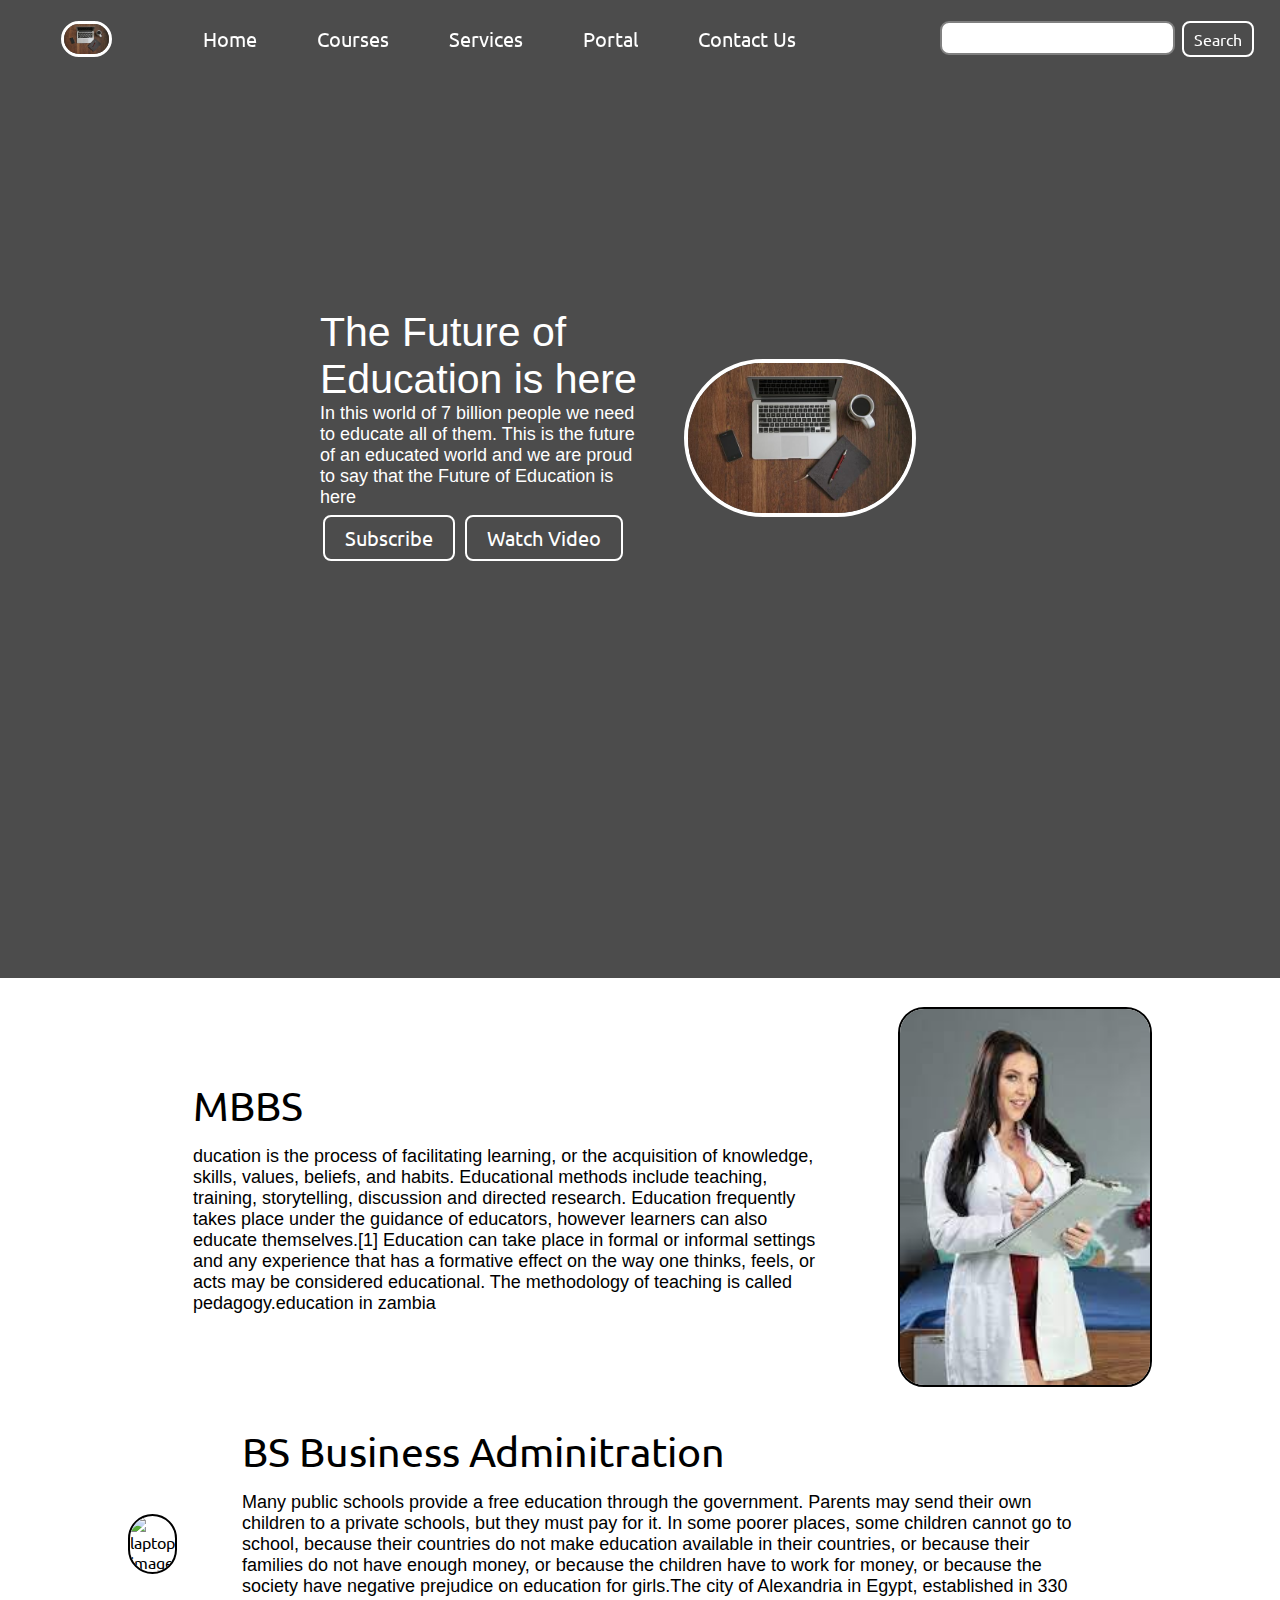
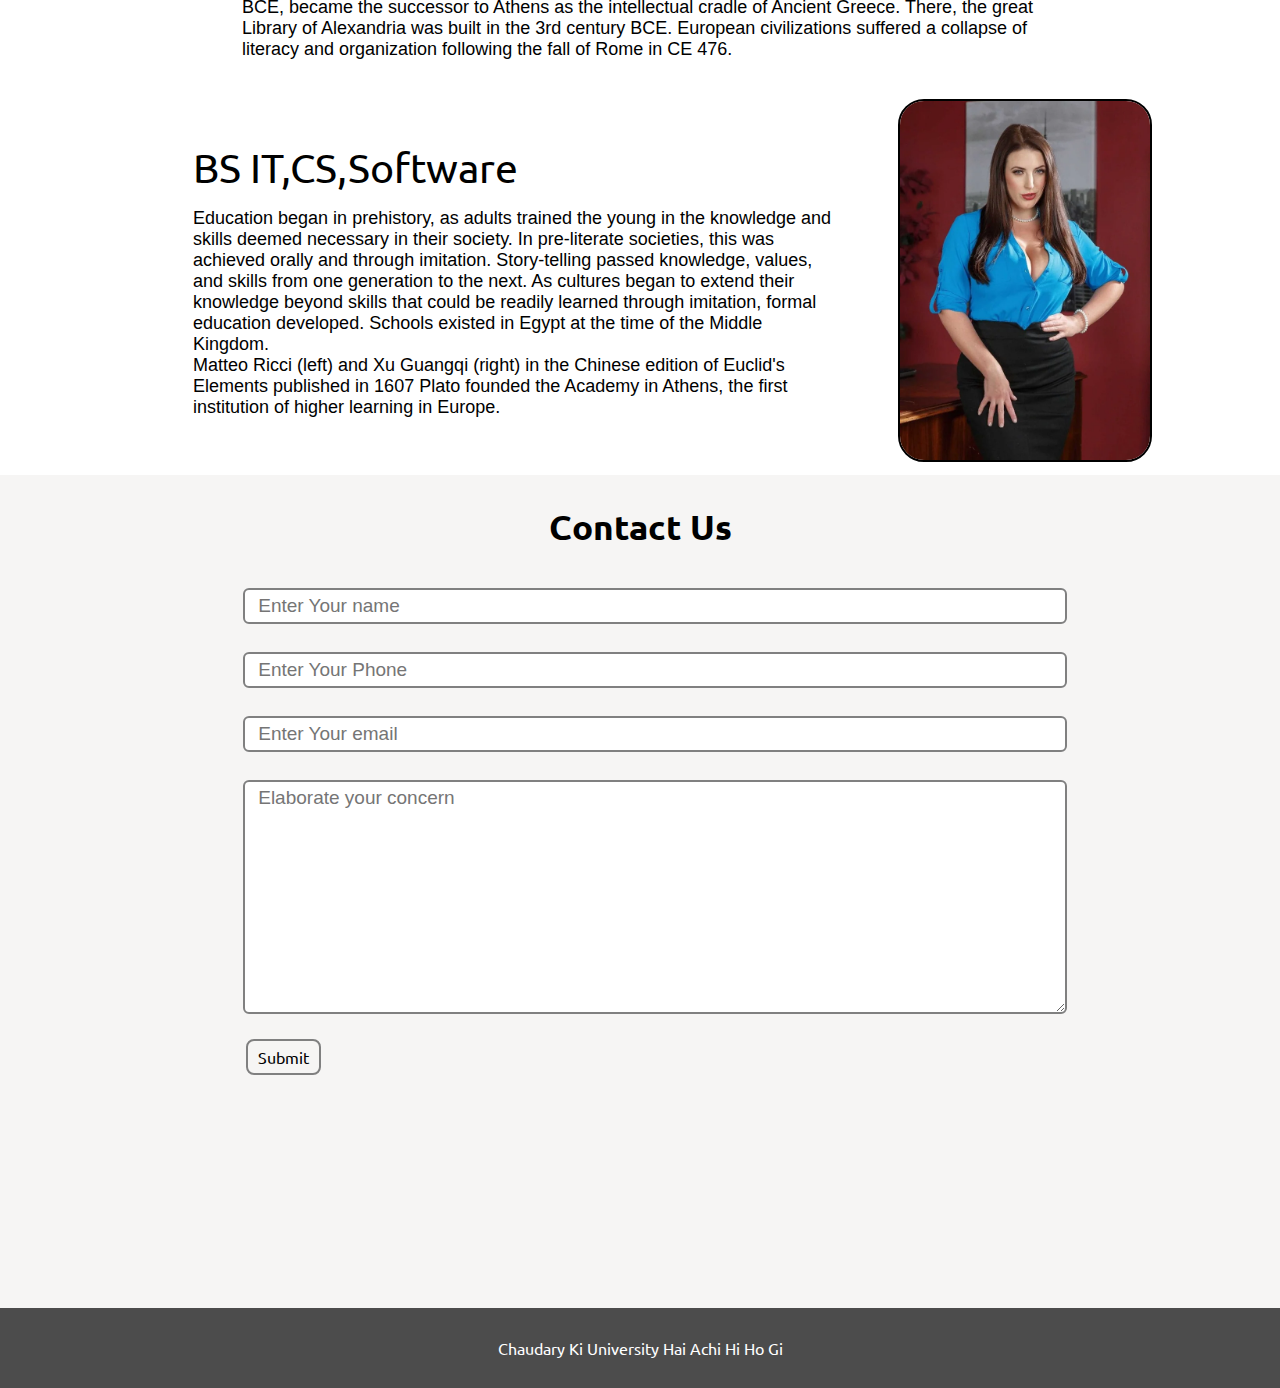
==== index.html @ 21fd1317 "first commit 2" ====
<!DOCTYPE html>
<html lang="en">

<head>
    <meta charset="UTF-8">
    <meta name="viewport" content="width=device-width, initial-scale=1.0">
    <link rel="stylesheet" href="style.css">
    <link rel="stylesheet" href="responsive.css">
    <title> Choudary k betay ki University</title>
</head>

<body>
    <nav class="navbar background h-nav-resp">
        <ul class="nav-list v-class-resp">
            <div class="logo"><img src="macbook_laptop_with_iphone_coffee_038_journal_596600.jpg" alt="logo"></div>
            <li><a href="index.php">Home</a></li>
            <li><a href="#about">Courses</a></li>
            <li><a href="servives.html">Services</a></li>
            <li><a href="dashboard.php">Portal</a></li>
            <li><a href="#contact">Contact Us</a></li>
        </ul>
        <div class="rightNav v-class-resp">
            <input type="text" name="search" id="search">
            <button class="btn btn-sm">Search</button>
        </div>
        <div class="burger">
            <div class="line"></div>
            <div class="line"></div>
            <div class="line"></div>
        </div>
    </nav>

    <section class="background firstSection">
        <div class="box-main">
            <div class="firstHalf">
                <p class="text-big">The Future of Education is here</p>
                <p class="text-small">In this world of 7 billion people we need to educate all of them. This is the
                    future of an educated world and we are proud to say that the Future of Education is here</p>
                <div class="buttons">
                    <button class="btn">Subscribe</button>
                    <button class="btn">Watch Video</button>

                </div>
            </div>

            <div class="secondHalf">
                <img src="macbook_laptop_with_iphone_coffee_038_journal_596600.jpg" alt="Laptop Image">
            </div>
        </div>
    </section>

    <section class="section">
        <div class="paras">
            <p class="sectionTag text-big">MBBS</p>
            <p class="sectionSubTag text-small">ducation is the process of facilitating learning, or the acquisition of
                knowledge, skills, values, beliefs, and habits.
                Educational methods include teaching, training, storytelling, discussion and directed research.
                Education frequently
                takes place under the guidance of educators, however learners can also educate themselves.[1] Education
                can take place
                in formal or informal settings and any experience that has a formative effect on the way one thinks,
                feels, or acts may
                be considered educational. The methodology of teaching is called pedagogy.education in zambia </p>
        </div>
        <div class="thumbnail">
            <img src="4.jpg" alt="laptop image" class="imgFluid">
        </div>
    </section>

    <section class="section section-left" id="about">
        <div class="paras">
            <p class="sectionTag text-big">BS Business Adminitration</p>
            <p class="sectionSubTag text-small">Many public schools provide a free education through the government.
                Parents may send their own children to a private
                schools, but they must pay for it. In some poorer places, some children cannot go to school, because
                their countries do
                not make education available in their countries, or because their families do not have enough money, or
                because the
                children have to work for money, or because the society have negative prejudice on education for
                girls.The city of Alexandria in
                Egypt, established in 330 BCE, became the successor to Athens as the intellectual cradle of Ancient
                Greece. There, the
                great Library of Alexandria was built in the 3rd century BCE. European civilizations suffered a collapse
                of literacy and
                organization following the fall of Rome in CE 476.</p>
        </div>
        <div class="thumbnail">
            <img src="1.jpg" alt="laptop image" class="imgFluid">
        </div>
    </section>
    <section class="section" id="services">
        <div class="paras">
            <p class="sectionTag text-big">BS IT,CS,Software</p>
            <p class="sectionSubTag text-small">Education began in prehistory, as adults trained the young in the
                knowledge and skills deemed necessary in their
                society. In pre-literate societies, this was achieved orally and through imitation. Story-telling passed
                knowledge,
                values, and skills from one generation to the next. As cultures began to extend their knowledge beyond
                skills that could
                be readily learned through imitation, formal education developed. Schools existed in Egypt at the time
                of the Middle
                Kingdom.</p>

            <p class="sectionSubTag text-small">
                Matteo Ricci (left) and Xu Guangqi (right) in the Chinese edition of Euclid's Elements published in 1607
                Plato founded the Academy in Athens, the first institution of higher learning in Europe.
            </p>
        </div>
        <div class="thumbnail">
            <img src="3.webp" alt="laptop image"
                class="imgFluid">
        </div>
    </section>

    <section class="contact" id="contact">
        <h1 class="text-center">Contact Us</h1>
        <form class="form" action="save_api.php" method="POST">
            <input class="form-input" type="text" name="uname" id="uname" placeholder="Enter Your name" required>
            <input class="form-input" type="text" name="uphone" id="uphone" placeholder="Enter Your Phone" required>
            <input class="form-input" type="email" name="uemail" id="uemail" placeholder="Enter Your email" required>
            <textarea class="form-input" name="umsg" id="umsg" cols="30" rows="10" placeholder="Elaborate your concern"
                required></textarea>
            <button class="btn btn-sm btn-dark" type="submit">Submit</button>
        </form>
    </section>

    <footer class="background">
        <p class="text-footer">
            Chaudary Ki University Hai Achi Hi Ho Gi
        </p>
    </footer>
    <script src="resp.js"></script>

</body>

</html>
---- style.css ----
@import url('https://fonts.googleapis.com/css2?family=Ubuntu&display=swap');
*{
    margin: 0;
    padding:0;
}

html{
    scroll-behavior: smooth;
}
.logo{
    width:20%;
    display: flex;
    justify-content: center;
    align-items: center;
}
.logo img{
    width: 26%;
    border: 3px solid white;
    border-radius: 50px;
    margin: 5px;
}
.navbar{
    display: flex;
    align-items: center;
    justify-content: center;
    position: sticky;
    top:0;
    cursor: pointer;
    
}

.nav-list{
    width: 70%; 
    display: flex; 
    align-items: center;
}

.nav-list li{
    list-style: none;
    padding: 26px 30px;
}

.nav-list li a{
    text-decoration: none;
    color: white;
    font-size: 20px;
    font-family: 'Ubuntu', sans-serif;
}

.nav-list li a:hover{ 
    color: rgb(197, 194, 194);
}

.rightNav{ 
    width: 30%;
    text-align: right;
    padding: 0 23px;
}

#search{
    padding: 5px;
    font-size: 17px;
    border: 2px solid grey;
    border-radius: 9px;
}

.background{
    background: rgba(0, 0, 0, 0.7) url('../img/bg.jpg');
    background-size: cover;
    background-blend-mode: darken;
}

.firstSection{
    height: 100vh;
}

.box-main{
    display: flex;
    justify-content: center;
    align-items: center;
    color: white;
    font-family: 'Segoe UI', Tahoma, Geneva, Verdana, sans-serif;
    max-width: 50%;
    margin: auto;
        height: 80%;
}

.firstHalf{
    width: 80%;
    display: flex;
    flex-direction: column;
    justify-content: center;
}

.secondHalf{
    width: 80%;
}

.secondHalf img{
    width: 70%; 
    border: 4px solid white;
    border-radius: 150px;
    display: block;
    margin: auto;
}

.text-big{
    font-size: 41px;
}

.text-small{
    font-size: 18px;
}

.btn{
    padding: 8px 20px;
    margin: 7px 3px;
    border: 2px solid white;
    border-radius: 8px; 
    background: none;
    color: white;
    cursor: pointer;
    font-family: 'Ubuntu', sans-serif;
    font-size: 20px;
}

.btn-sm{
    padding: 6px 10px;
    vertical-align: middle;
    font-size: 16px;
}

.btn-dark{
    color: black;
        border: 2px solid grey;

}
.section{ 
    display: flex;
    align-items: center;
    justify-content: space-evenly;
    max-width: 80%;
    margin: auto;
    font-family: 'Ubuntu', sans-serif;
    padding: 10px;
}

.section-left{
    flex-direction: row-reverse;
}

.paras{
    padding: 0px 65px;
}

.sectionTag{
    padding: 16px 0;
}

.sectionSubTag{
    font-family: 'Segoe UI', Tahoma, Geneva, Verdana, sans-serif;
}

.thumbnail img{
    width: 250px;
    border: 2px solid black;
    border-radius: 26px;
    margin-top: 19px;
}

.contact{
    background-color: #f6f5f4;
    height: 833px;
}
.text-center{

    text-align: center;
    padding-top: 30px;
   font-family: 'Ubuntu', sans-serif;
       font-size: 35px;
}

.form{
    max-width: 62%;
    margin: 25px auto;
}

.form-input{
    margin: 14px 0;
    padding: 5px 13px;
    width: 100%; 
    font-size: 19px;
    border: 2px solid grey;
    border-radius: 6px;
    font-family: 'Segoe UI', Tahoma, Geneva, Verdana, sans-serif;
}
.text-footer{
    text-align: center;
    padding: 30px 0;
   font-family: 'Ubuntu', sans-serif; 
   display: flex;
   justify-content: center;
   color: white;
   
}

.burger{
    display: none;
    position: absolute;
    cursor: pointer;
    right: 5%;
    top:15px;
}
.line{
    width: 33px;
    background-color: white;
    height: 4px;
    margin: 5px 3px;
}

.show-requests {
    width: 80%;
    min-height: 450px;
    margin: 20px auto;
}

/* table css */
.request-table {
    width: 100%;
    margin: 20px auto;
    border-collapse: collapse;
    text-align: center;
}
.request-table th, .request-table td {
    border: 1px solid #ddd;
    padding: 8px;
}
.request-table th {
    background-color: #f2f2f2;
    color: #333;
}
.request-table tr:nth-child(even) {
    background-color: #f9f9f9;
}
.request-table tr:hover {
    background-color: #f1f1f1;
    cursor: pointer;
}
.request-table th, .request-table td {
    text-align: center;
}
---- responsive.css ----
@media only screen and (max-width: 1140px){
    .nav-list{
        flex-direction: column;
    }
    .navbar{
        height: 447px;
        flex-direction: column;
        transition: all 0.7s ease-out;
    }
    .rightNav{
        text-align: center;
    }
    .box-main{
        flex-direction: column-reverse;
        max-width: 100%;
    }

    #search{
        width: 100%;
    }
    .burger{
    display: block;
    }
    .h-nav-resp{
        height: 72px;
    }
    .v-class-resp{
        opacity: 0;
    }
    .section{
        flex-direction: column-reverse;
    }
    .text-small{
        text-align: center;
    }
    .text-big{
        text-align: center;
    }
    .buttons{
        text-align: center;
    }
    .paras {
    padding: 0px;
}
}
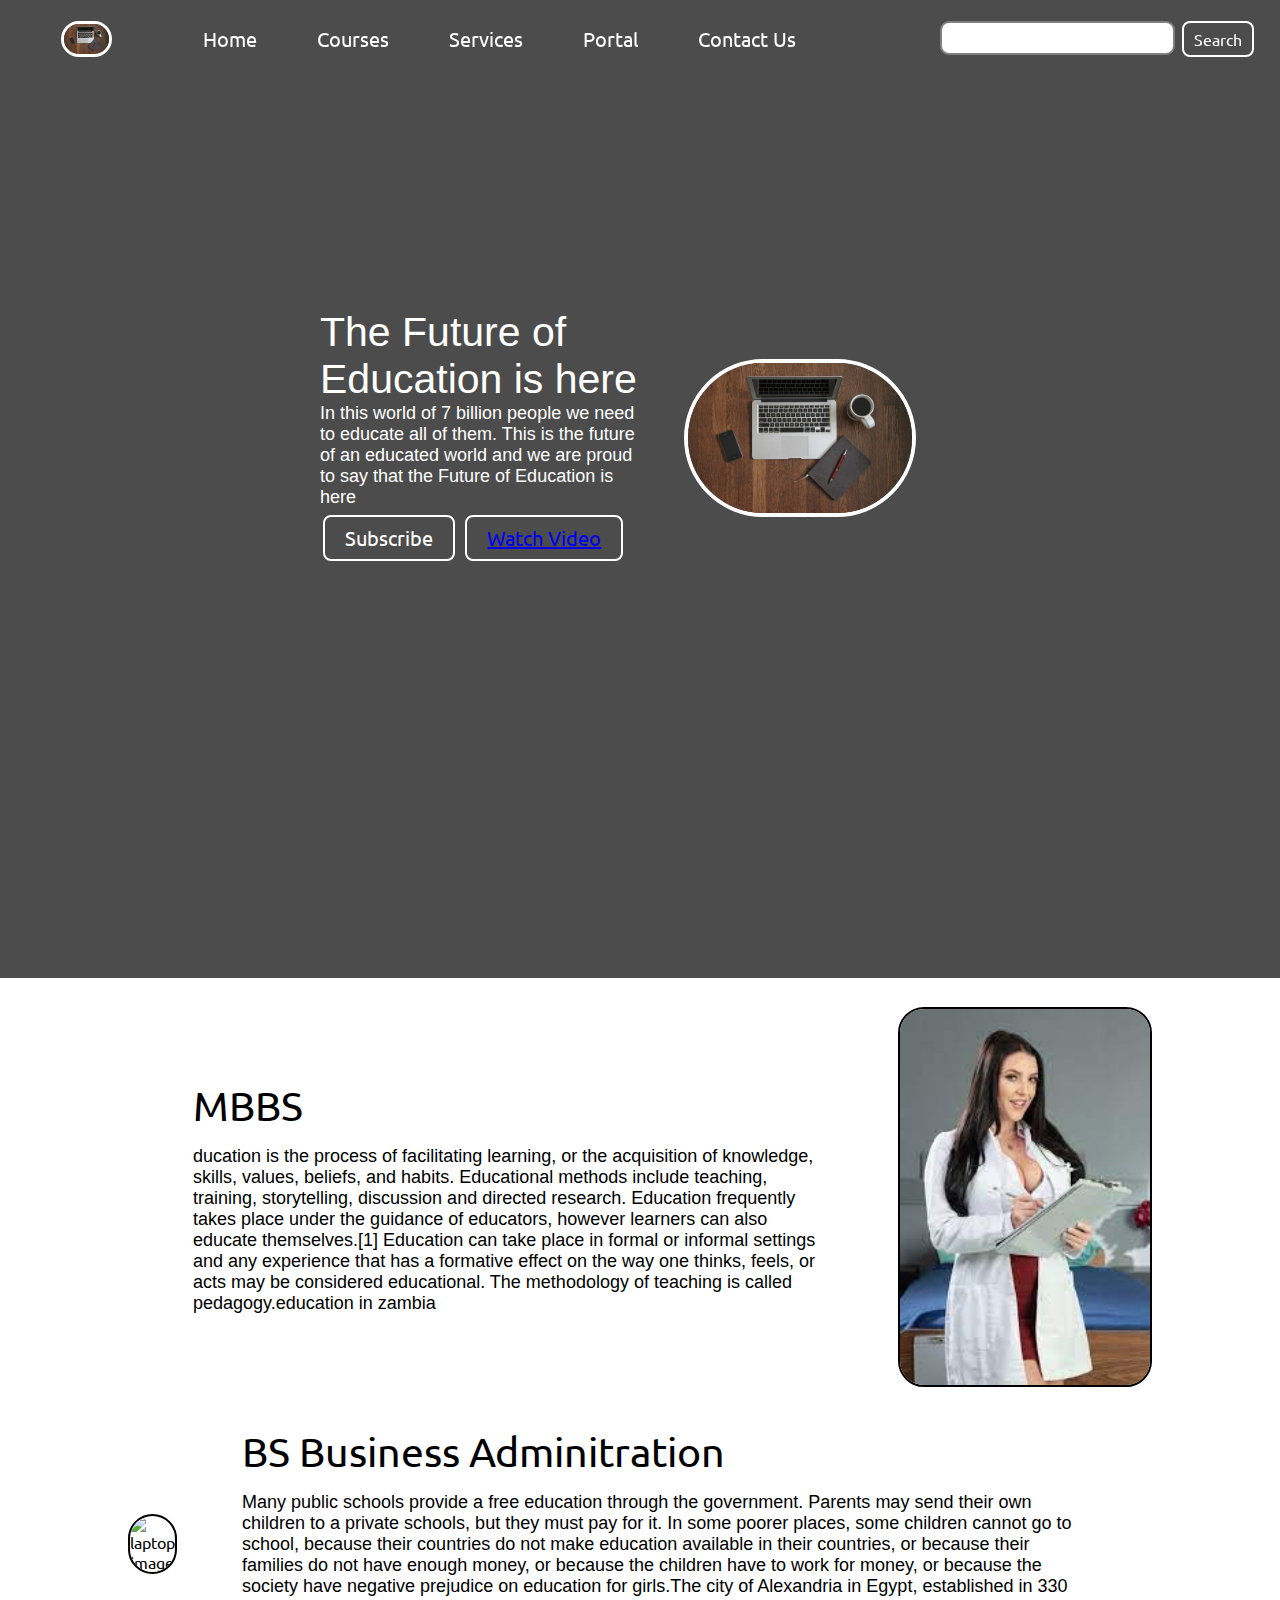
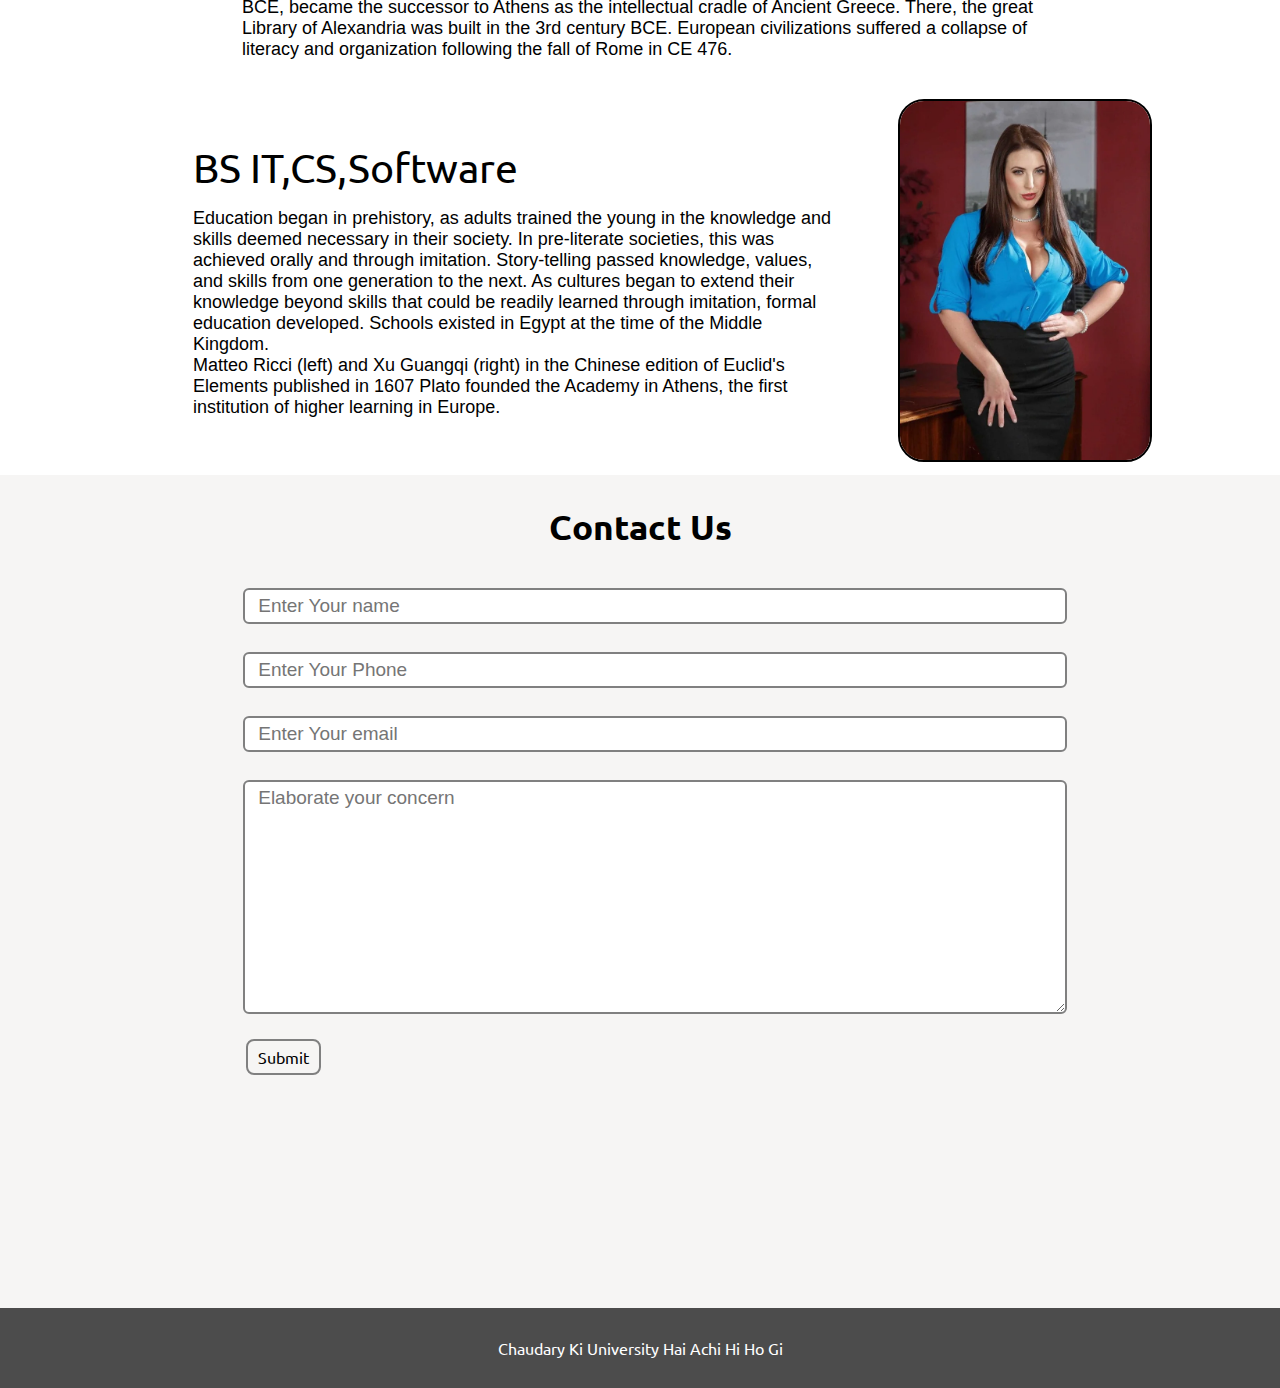
==== commit b2ef4a1c: "first commit 2" ====
--- a/index.html
+++ b/index.html
@@ -6,6 +6,7 @@
     <meta name="viewport" content="width=device-width, initial-scale=1.0">
     <link rel="stylesheet" href="style.css">
     <link rel="stylesheet" href="responsive.css">
+    <link rel="icon" href="5.png" type="image/png">
     <title> Choudary k betay ki University</title>
 </head>
 
@@ -13,7 +14,7 @@
     <nav class="navbar background h-nav-resp">
         <ul class="nav-list v-class-resp">
             <div class="logo"><img src="macbook_laptop_with_iphone_coffee_038_journal_596600.jpg" alt="logo"></div>
-            <li><a href="index.php">Home</a></li>
+            <li><a href="index.html">Home</a></li>
             <li><a href="#about">Courses</a></li>
             <li><a href="servives.html">Services</a></li>
             <li><a href="dashboard.php">Portal</a></li>
@@ -38,7 +39,7 @@
                     future of an educated world and we are proud to say that the Future of Education is here</p>
                 <div class="buttons">
                     <button class="btn">Subscribe</button>
-                    <button class="btn">Watch Video</button>
+                    <button class="btn"><a href="https://www.youtube.com/watch?v=vChDSSoE2Oc&pp=ygUZaW50ZXJ2aWV3IG9mIGFuZ2VsYSB3aGl0ZQ%3D%3D">Watch Video</a></button>
 
                 </div>
             </div>
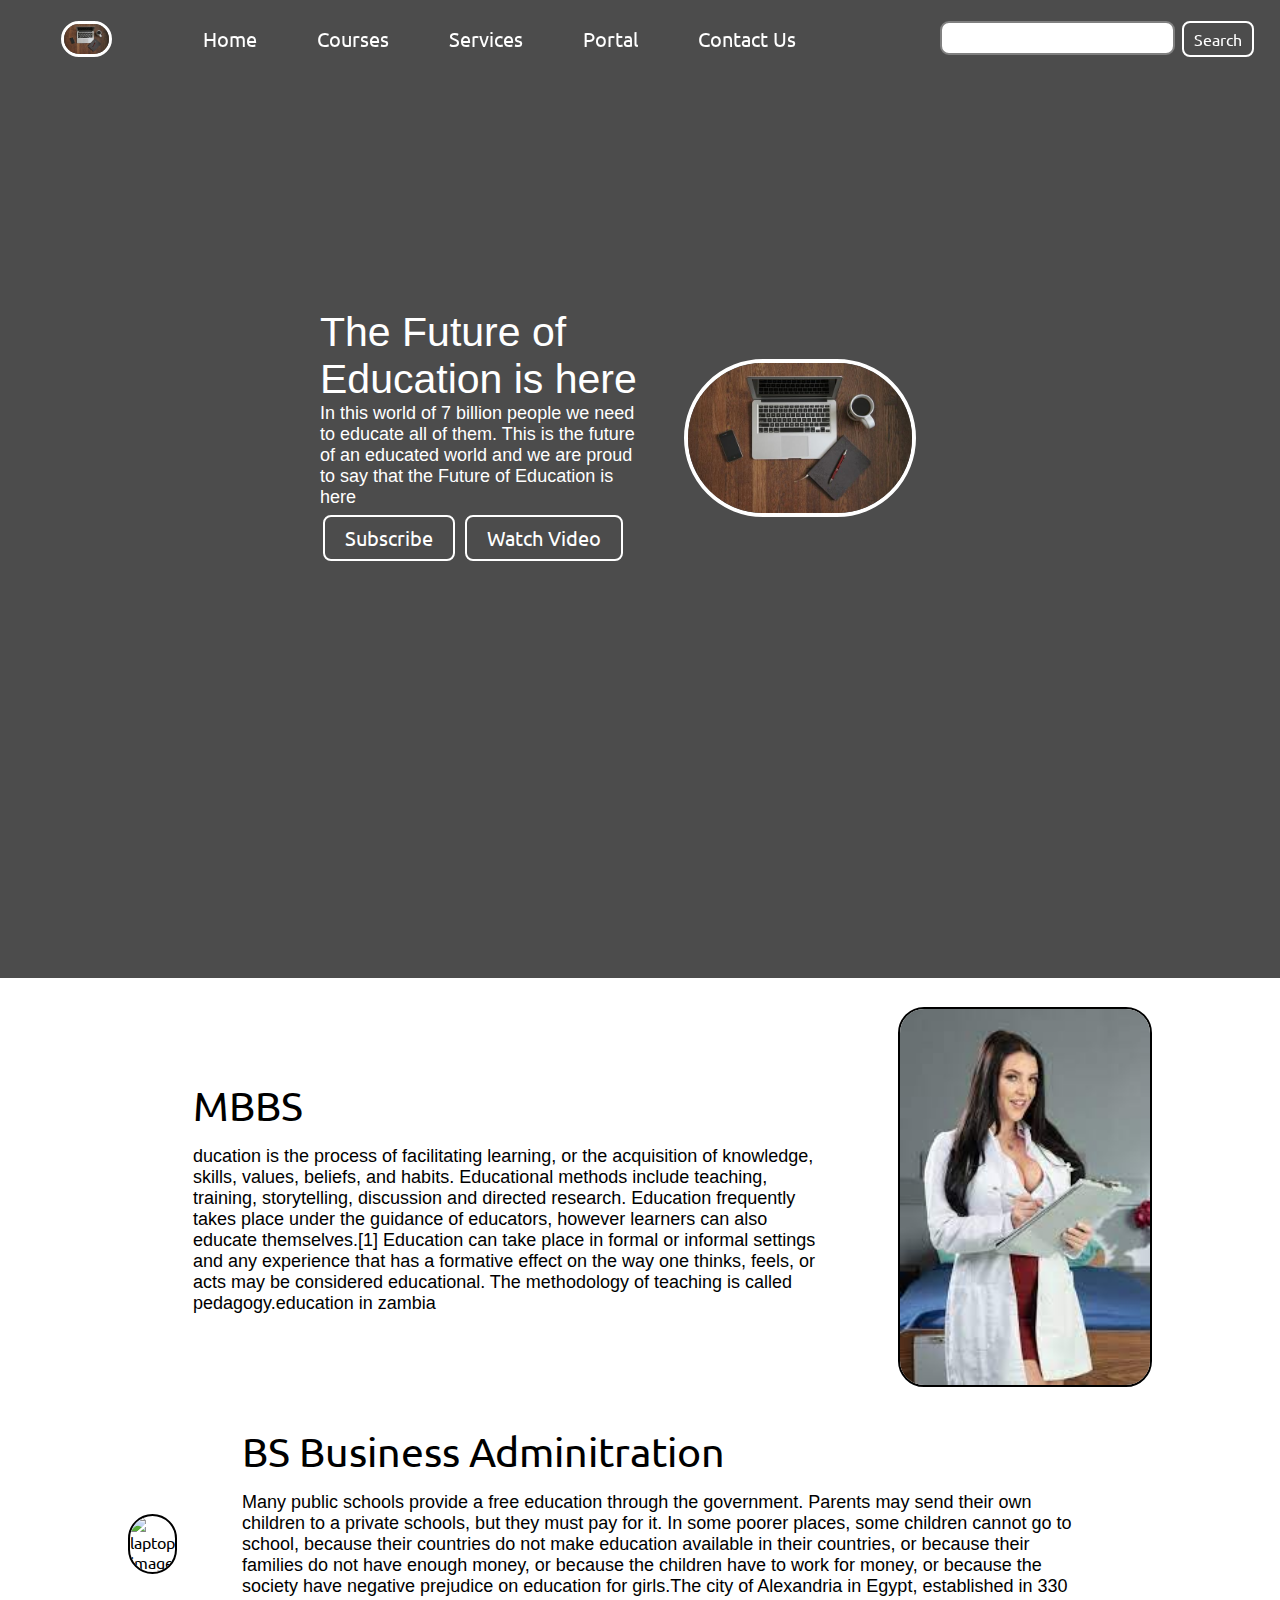
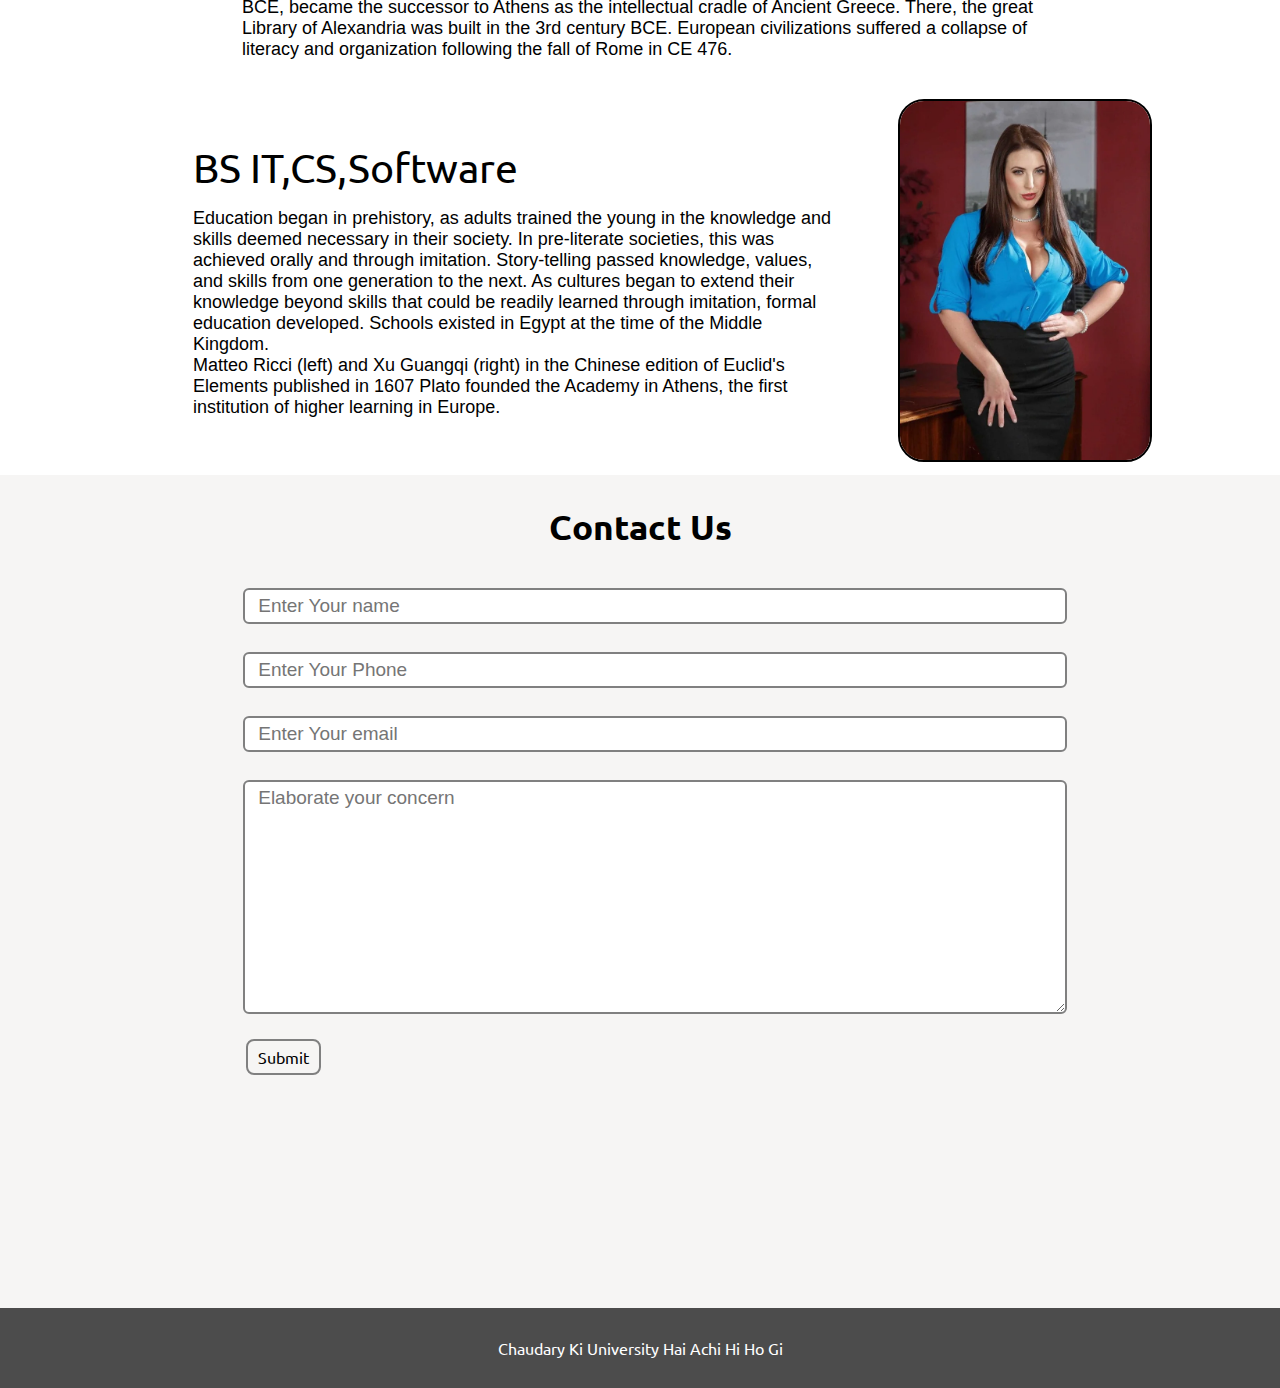
==== commit 9d899171: "first commit 2" ====
--- a/index.html
+++ b/index.html
@@ -39,7 +39,7 @@
                     future of an educated world and we are proud to say that the Future of Education is here</p>
                 <div class="buttons">
                     <button class="btn">Subscribe</button>
-                    <button class="btn"><a href="https://www.youtube.com/watch?v=vChDSSoE2Oc&pp=ygUZaW50ZXJ2aWV3IG9mIGFuZ2VsYSB3aGl0ZQ%3D%3D">Watch Video</a></button>
+                    <button class="btn"><a style="text-decoration: none; color: white;" href="https://www.youtube.com/watch?v=vChDSSoE2Oc&pp=ygUZaW50ZXJ2aWV3IG9mIGFuZ2VsYSB3aGl0ZQ%3D%3D">Watch Video</a></button>
 
                 </div>
             </div>
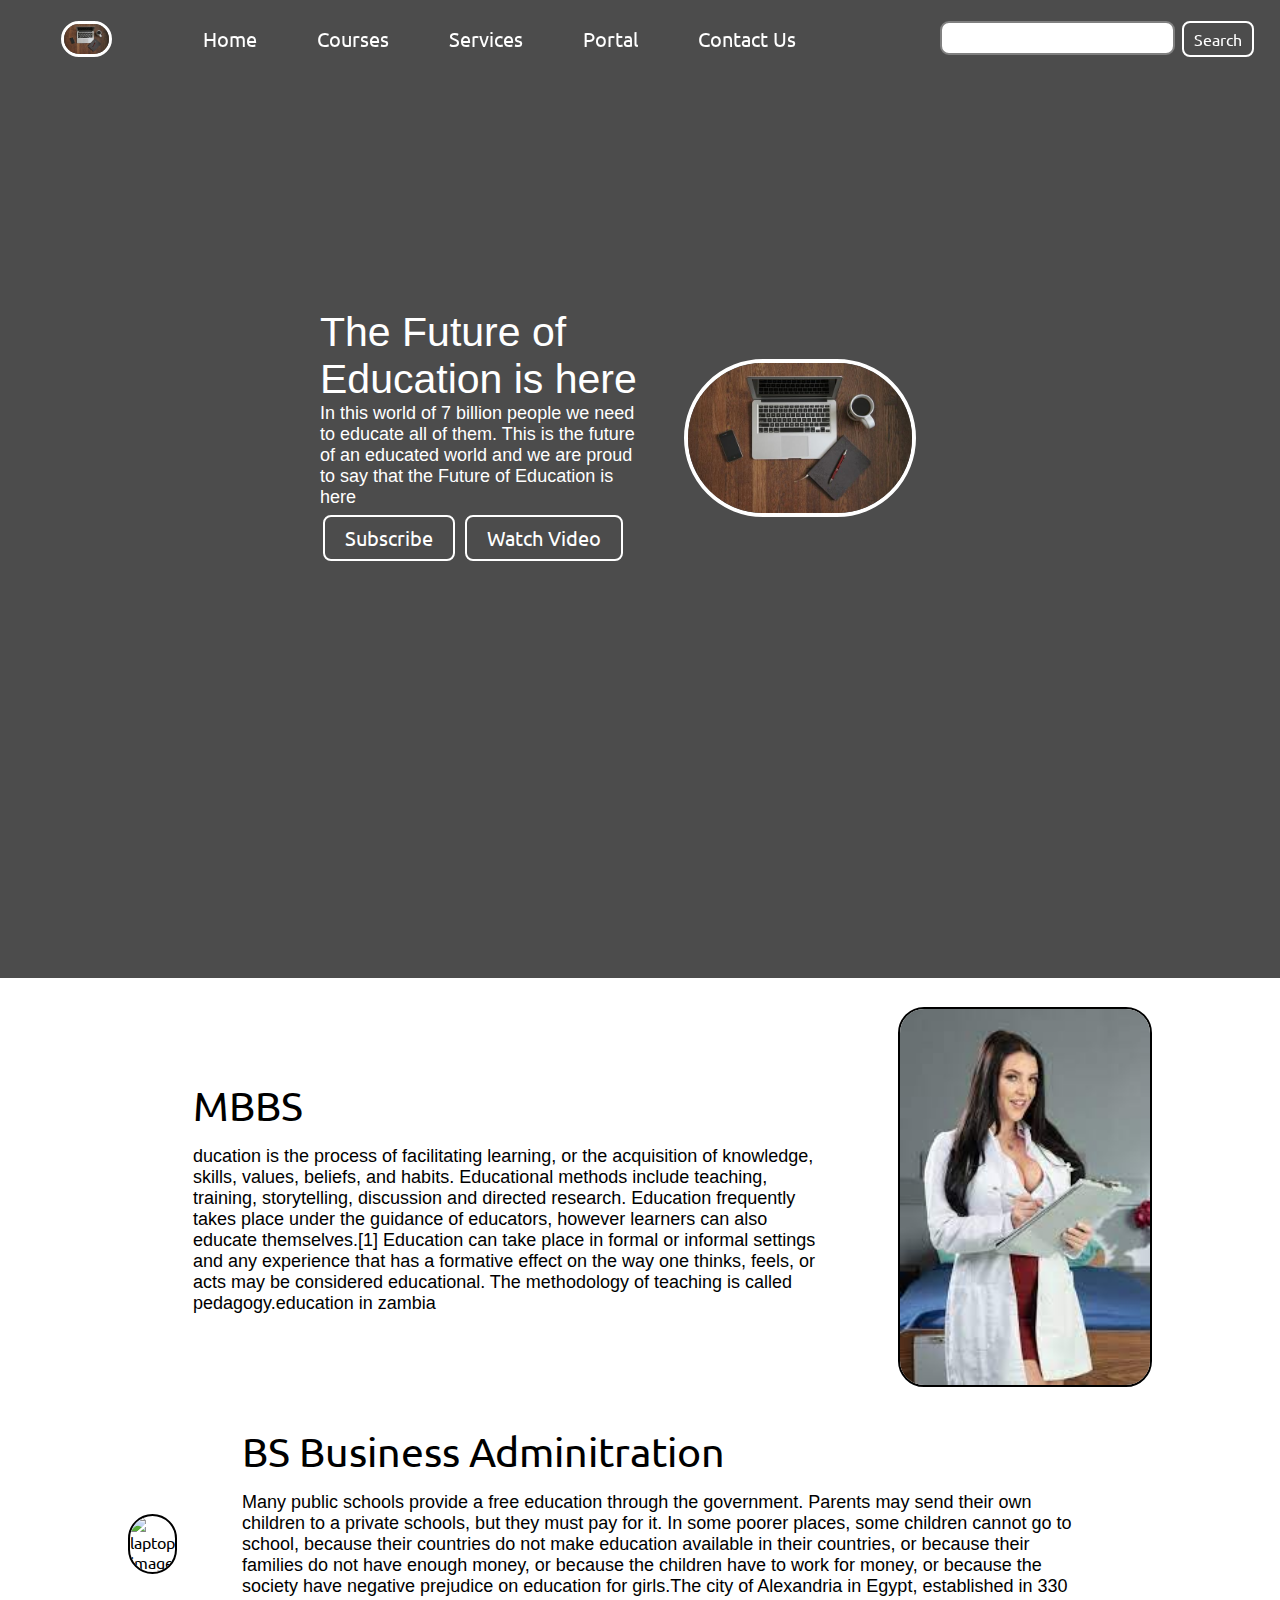
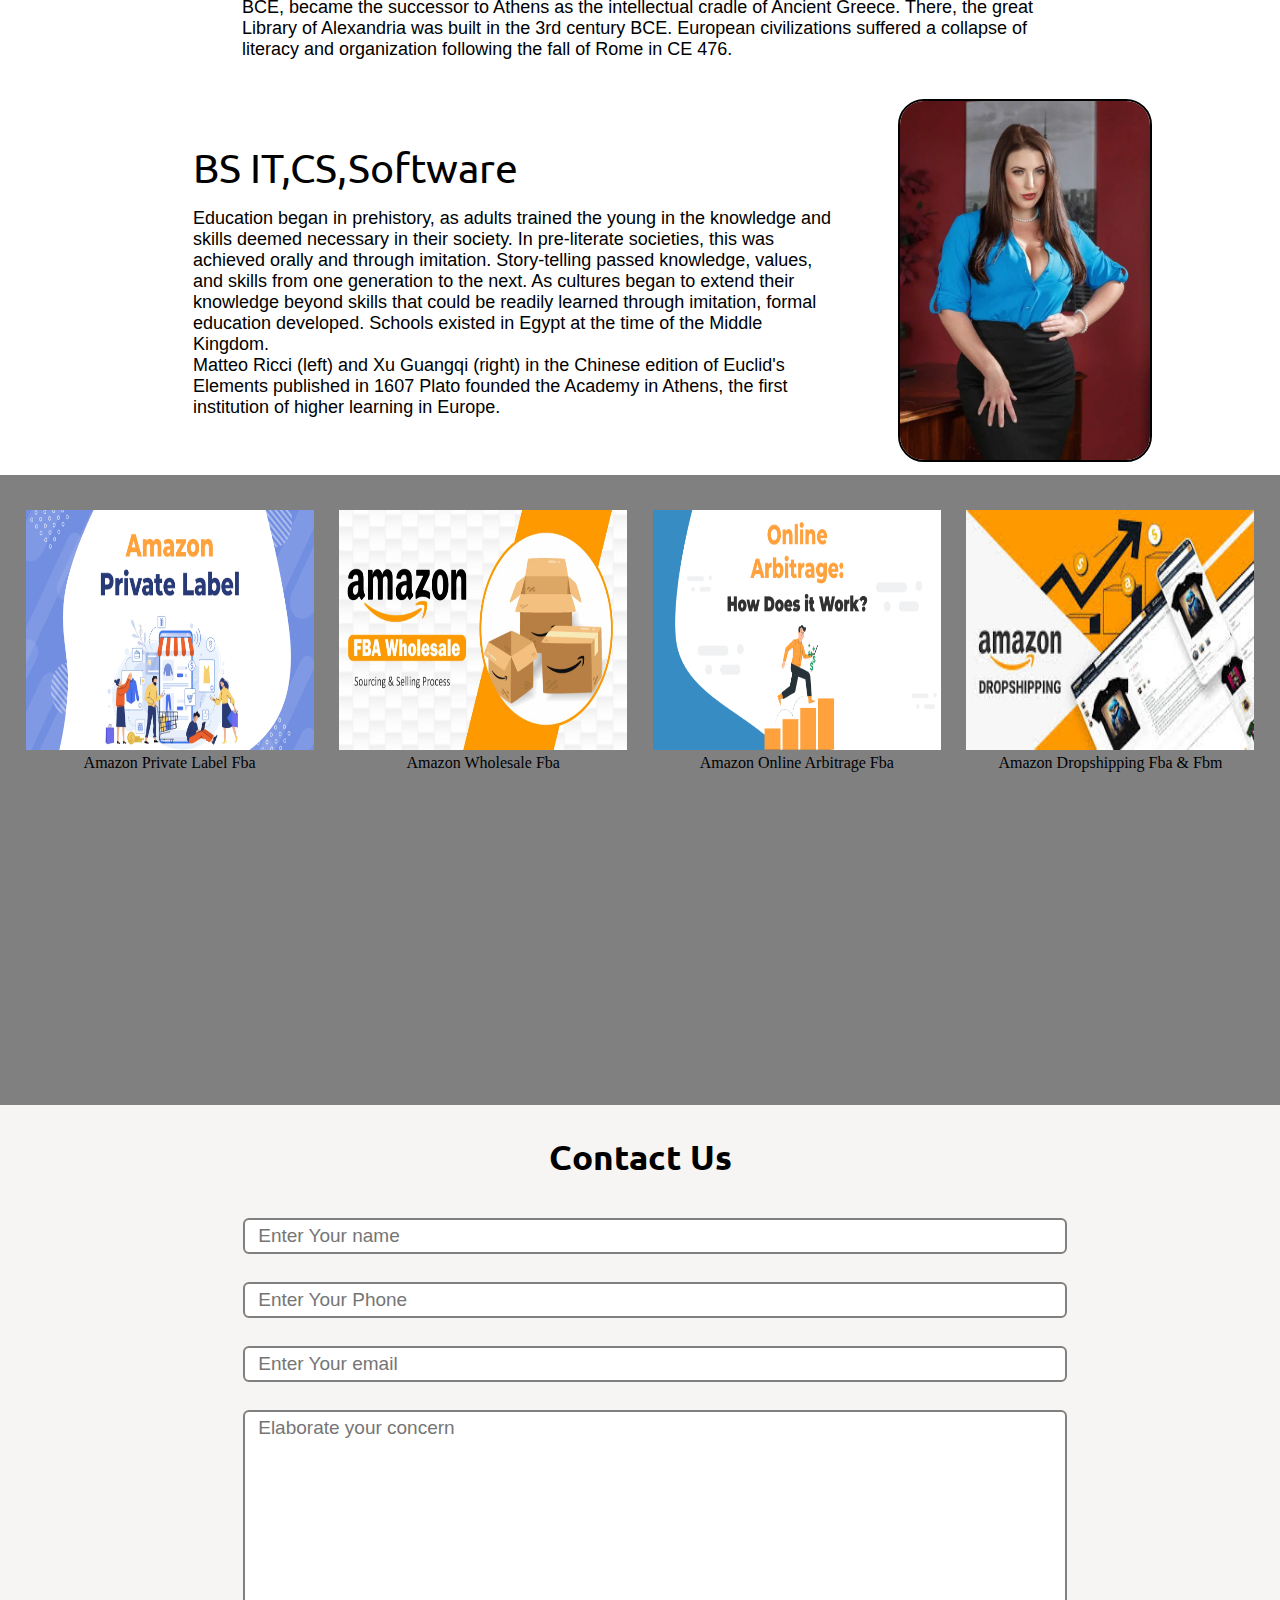
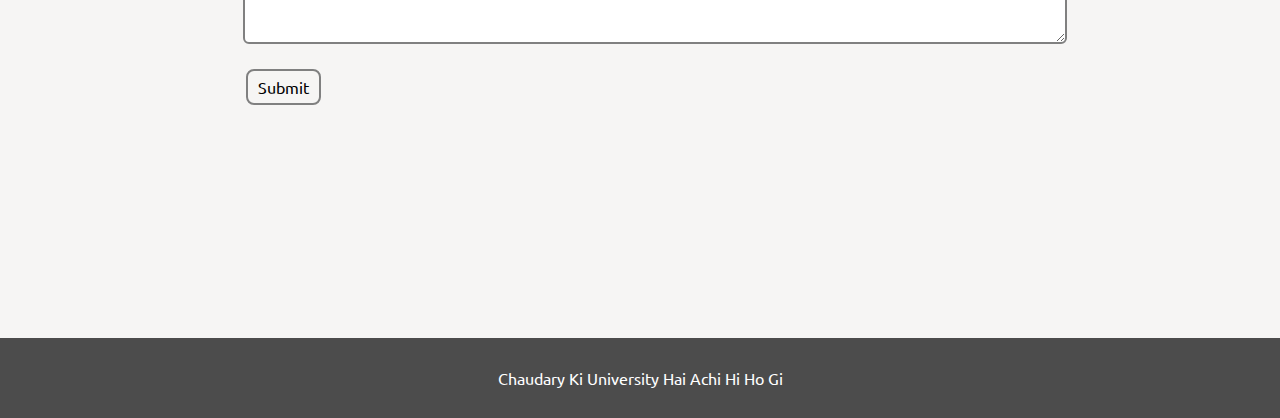
==== commit d7166379: "first commit 2" ====
--- a/index.html
+++ b/index.html
@@ -112,6 +112,28 @@
                 class="imgFluid">
         </div>
     </section>
+    <div style="width: 100vw; height: 70vh;background-color: grey;display: flex;text-align: center;justify-content: space-evenly;">
+        <div class="card" style="width: 18rem;height: 20rem;margin-top: 35px;">
+            <img src="/Amazon_Private_Label.png" style="height: 15rem;width: 18rem;" class="card-img-top" alt="...">
+            <div class="card-body">
+              <p class="card-text">Amazon Private Label Fba</div>
+          </div>
+          <div class="card" style="width: 18rem;height: 20rem;margin-top: 35px;">
+            <img src="/1627297369419.jpeg" style="height: 15rem;width: 18rem;" class="card-img-top" alt="...">
+            <div class="card-body">
+              <p class="card-text">Amazon Wholesale Fba</div>
+          </div>
+          <div class="card" style="width: 18rem;height: 20rem;margin-top: 35px;">
+            <img src="/Online_arbitrage_Amazon.png" style="height: 15rem;width: 18rem;" class="card-img-top" alt="...">
+            <div class="card-body">
+              <p class="card-text">Amazon Online Arbitrage Fba</div>
+          </div>
+          <div class="card" style="width: 18rem;height: 20rem;margin-top: 35px;">
+            <img src="/images.jpeg" style="height: 15rem;width: 18rem;" class="card-img-top" alt="...">
+            <div class="card-body">
+              <p class="card-text">Amazon Dropshipping Fba & Fbm</div>
+          </div> 
+    </div>
 
     <section class="contact" id="contact">
         <h1 class="text-center">Contact Us</h1>
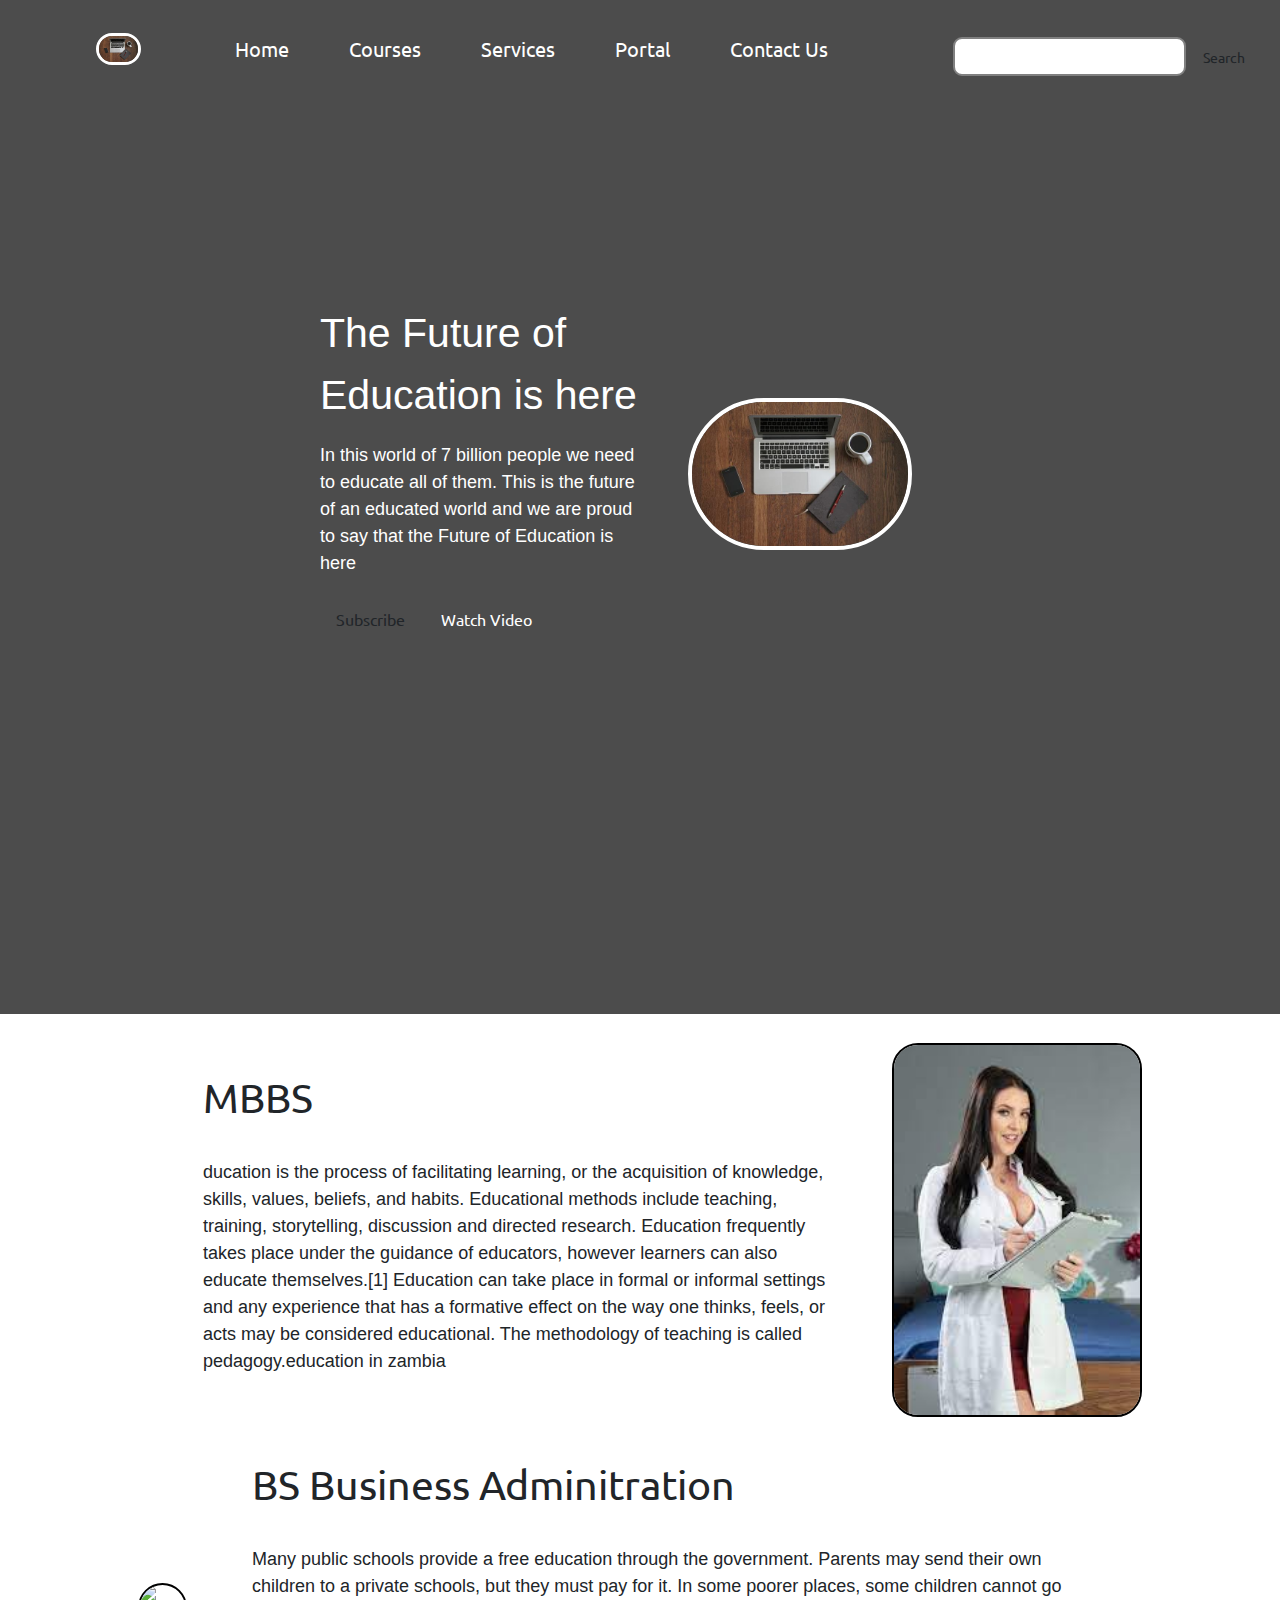
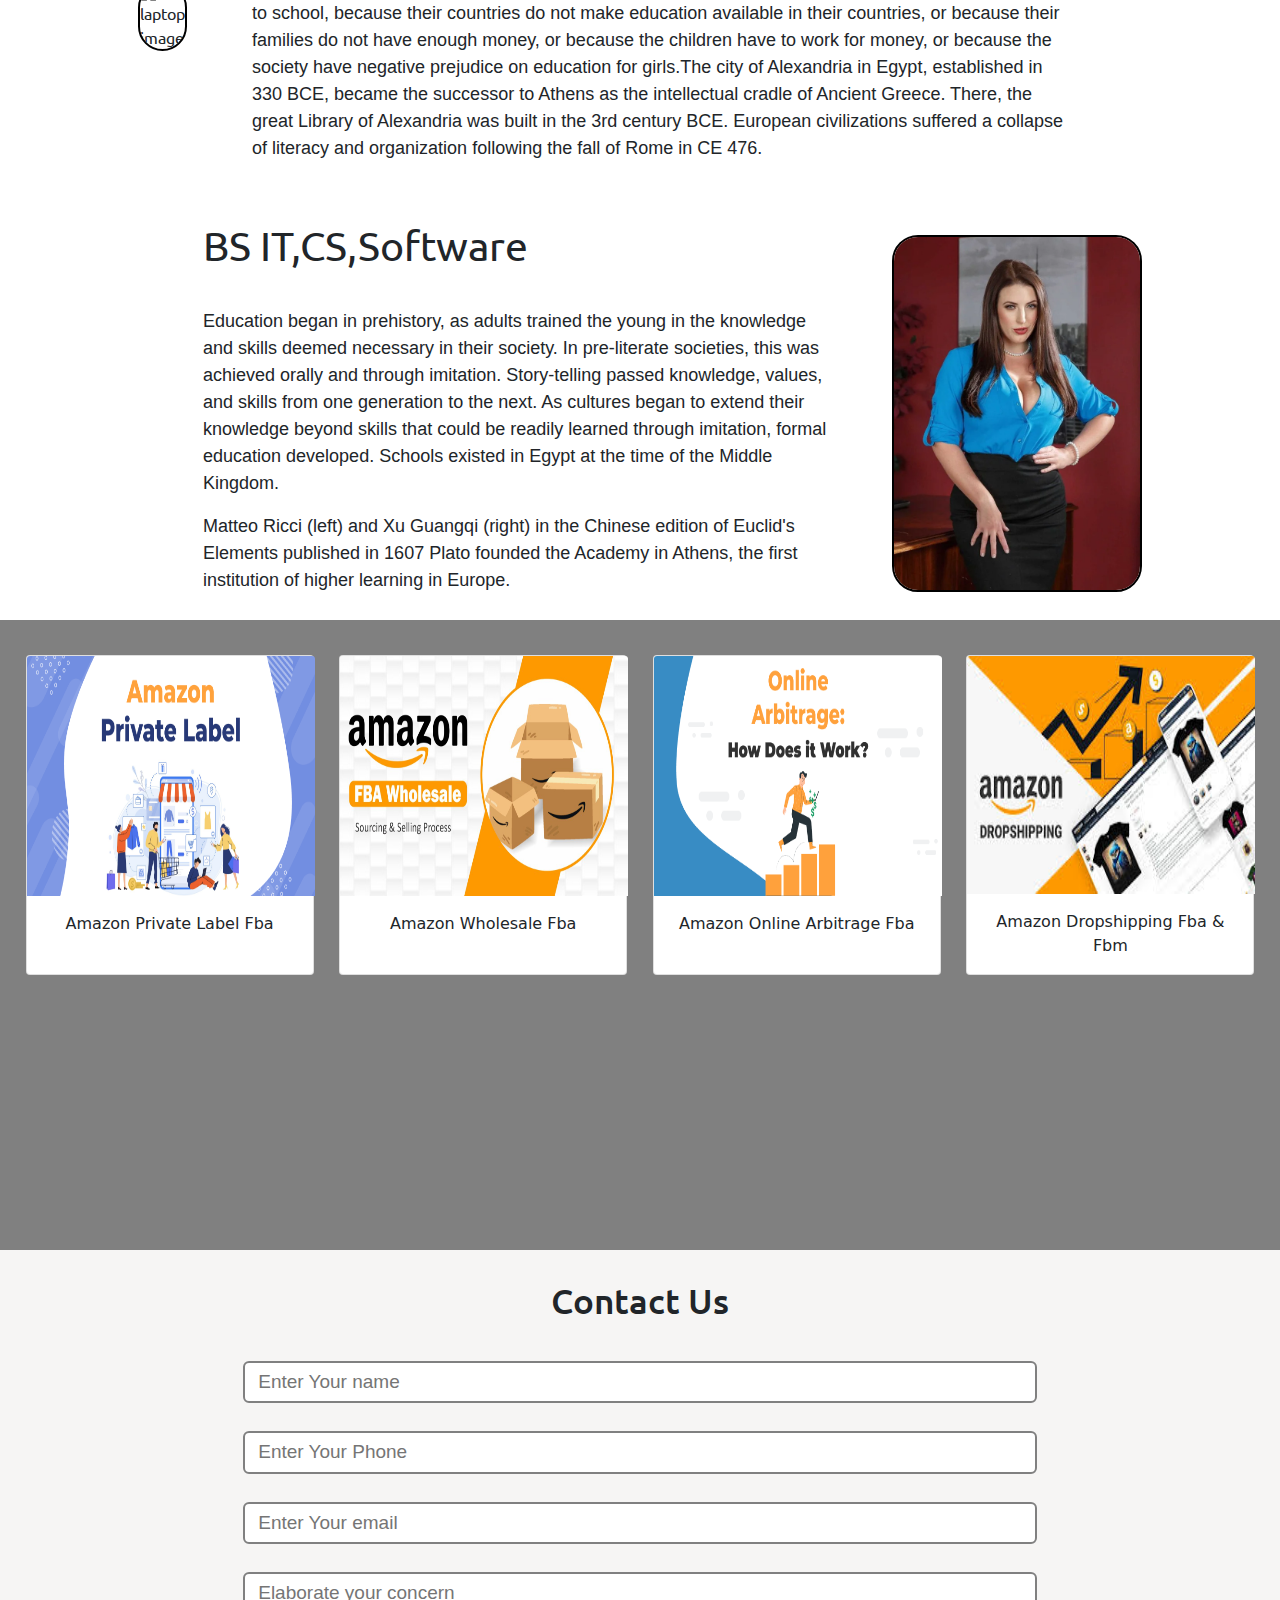
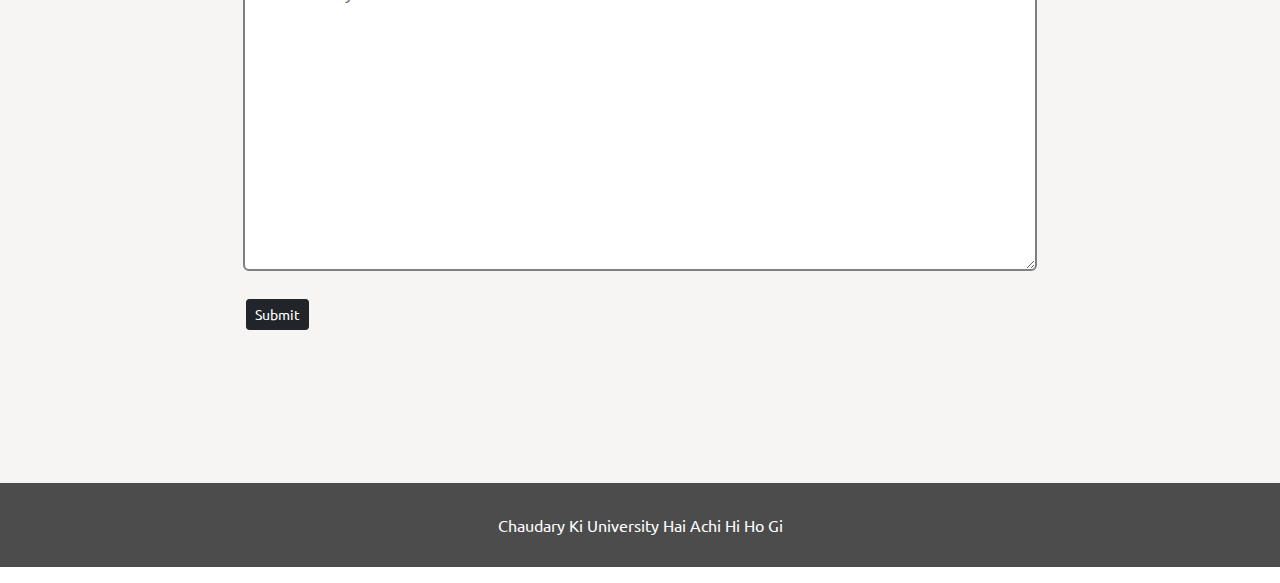
==== commit 0bbeb60a: "first commit 2" ====
--- a/index.html
+++ b/index.html
@@ -6,6 +6,7 @@
     <meta name="viewport" content="width=device-width, initial-scale=1.0">
     <link rel="stylesheet" href="style.css">
     <link rel="stylesheet" href="responsive.css">
+    <link rel="stylesheet" href="css/bootstrap.min.css">
     <link rel="icon" href="5.png" type="image/png">
     <title> Choudary k betay ki University</title>
 </head>
@@ -153,6 +154,7 @@
         </p>
     </footer>
     <script src="resp.js"></script>
+    <script src="js/bootstrap.min.js"></script>
 
 </body>
 
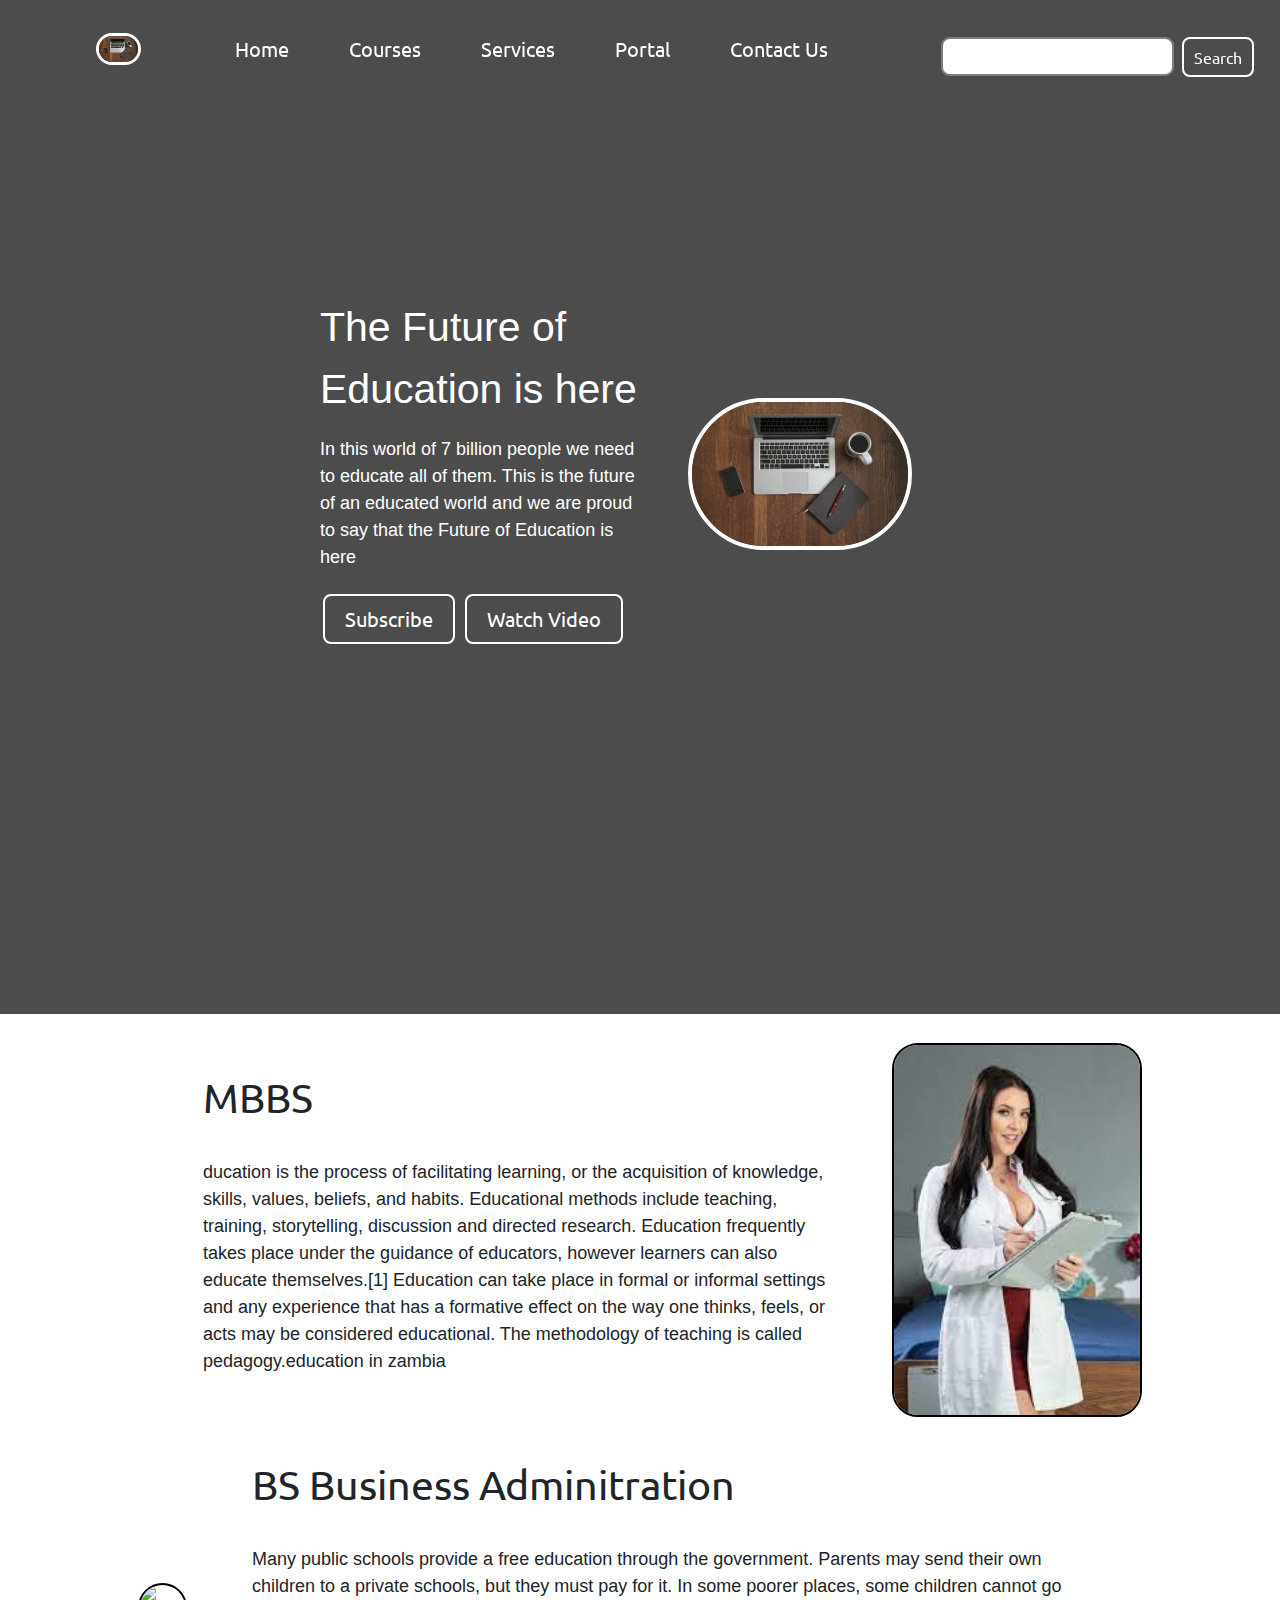
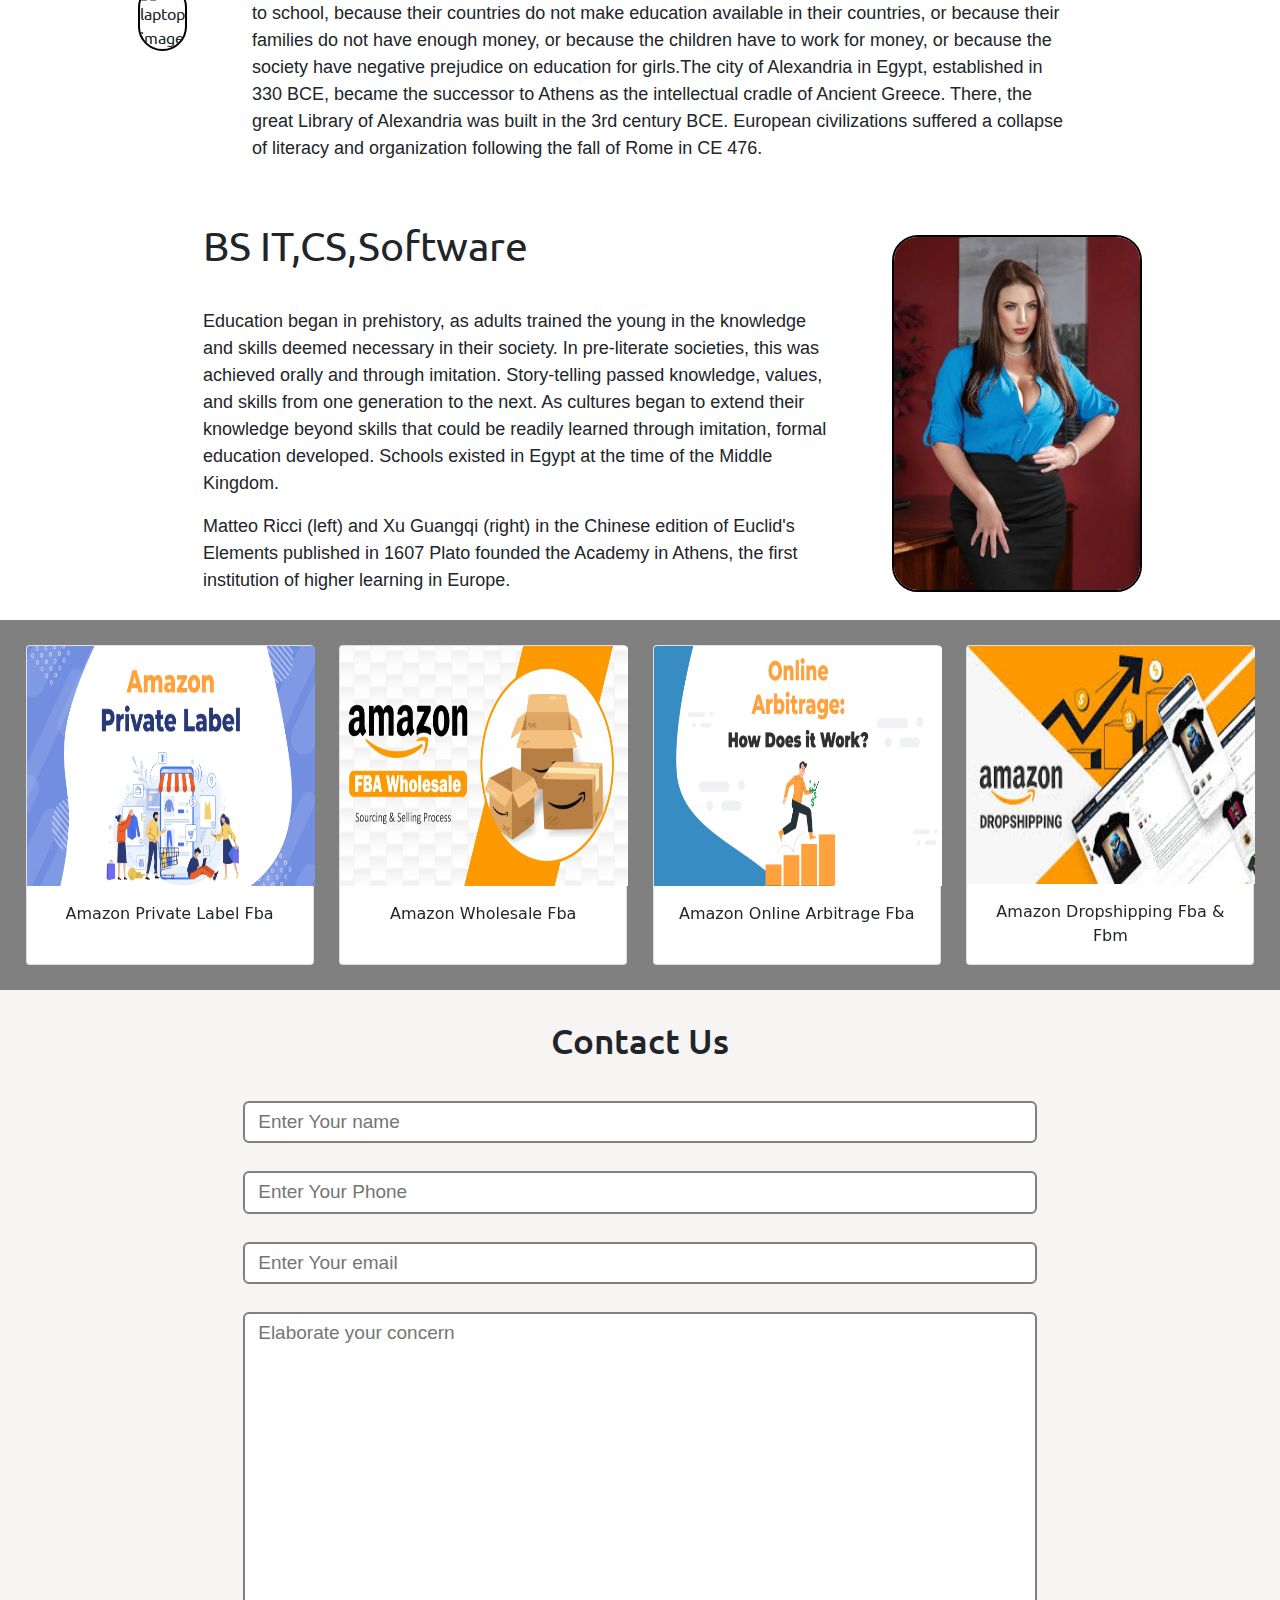
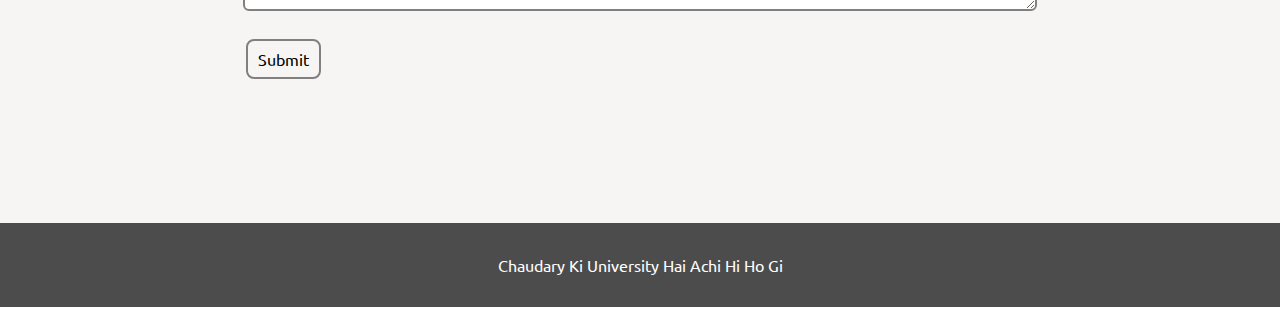
==== commit 0f516c27: "first commit 2" ====
--- a/index.html
+++ b/index.html
@@ -4,9 +4,9 @@
 <head>
     <meta charset="UTF-8">
     <meta name="viewport" content="width=device-width, initial-scale=1.0">
-    <link rel="stylesheet" href="style.css">
     <link rel="stylesheet" href="responsive.css">
     <link rel="stylesheet" href="css/bootstrap.min.css">
+    <link rel="stylesheet" href="style.css">
     <link rel="icon" href="5.png" type="image/png">
     <title> Choudary k betay ki University</title>
 </head>
@@ -113,24 +113,24 @@
                 class="imgFluid">
         </div>
     </section>
-    <div style="width: 100vw; height: 70vh;background-color: grey;display: flex;text-align: center;justify-content: space-evenly;">
-        <div class="card" style="width: 18rem;height: 20rem;margin-top: 35px;">
-            <img src="/Amazon_Private_Label.png" style="height: 15rem;width: 18rem;" class="card-img-top" alt="...">
+    <div style="width: 100%; ;background-color: grey;display: flex;text-align: center;justify-content: space-evenly;">
+        <div class="card" style="width: 18rem;height: 20rem; margin: 25px 0px;">
+            <img src="Amazon_Private_Label.png" style="height: 15rem;width: 18rem;" class="card-img-top" alt="...">
             <div class="card-body">
               <p class="card-text">Amazon Private Label Fba</div>
           </div>
-          <div class="card" style="width: 18rem;height: 20rem;margin-top: 35px;">
-            <img src="/1627297369419.jpeg" style="height: 15rem;width: 18rem;" class="card-img-top" alt="...">
+          <div class="card" style="width: 18rem;height: 20rem; margin: 25px 0px;">
+            <img src="1627297369419.jpeg" style="height: 15rem;width: 18rem;" class="card-img-top" alt="...">
             <div class="card-body">
               <p class="card-text">Amazon Wholesale Fba</div>
           </div>
-          <div class="card" style="width: 18rem;height: 20rem;margin-top: 35px;">
-            <img src="/Online_arbitrage_Amazon.png" style="height: 15rem;width: 18rem;" class="card-img-top" alt="...">
+          <div class="card" style="width: 18rem;height: 20rem; margin: 25px 0px;">
+            <img src="Online_arbitrage_Amazon.png" style="height: 15rem;width: 18rem;" class="card-img-top" alt="...">
             <div class="card-body">
               <p class="card-text">Amazon Online Arbitrage Fba</div>
           </div>
-          <div class="card" style="width: 18rem;height: 20rem;margin-top: 35px;">
-            <img src="/images.jpeg" style="height: 15rem;width: 18rem;" class="card-img-top" alt="...">
+          <div class="card" style="width: 18rem;height: 20rem; margin: 25px 0px;">
+            <img src="images.jpeg" style="height: 15rem;width: 18rem;" class="card-img-top" alt="...">
             <div class="card-body">
               <p class="card-text">Amazon Dropshipping Fba & Fbm</div>
           </div> 
